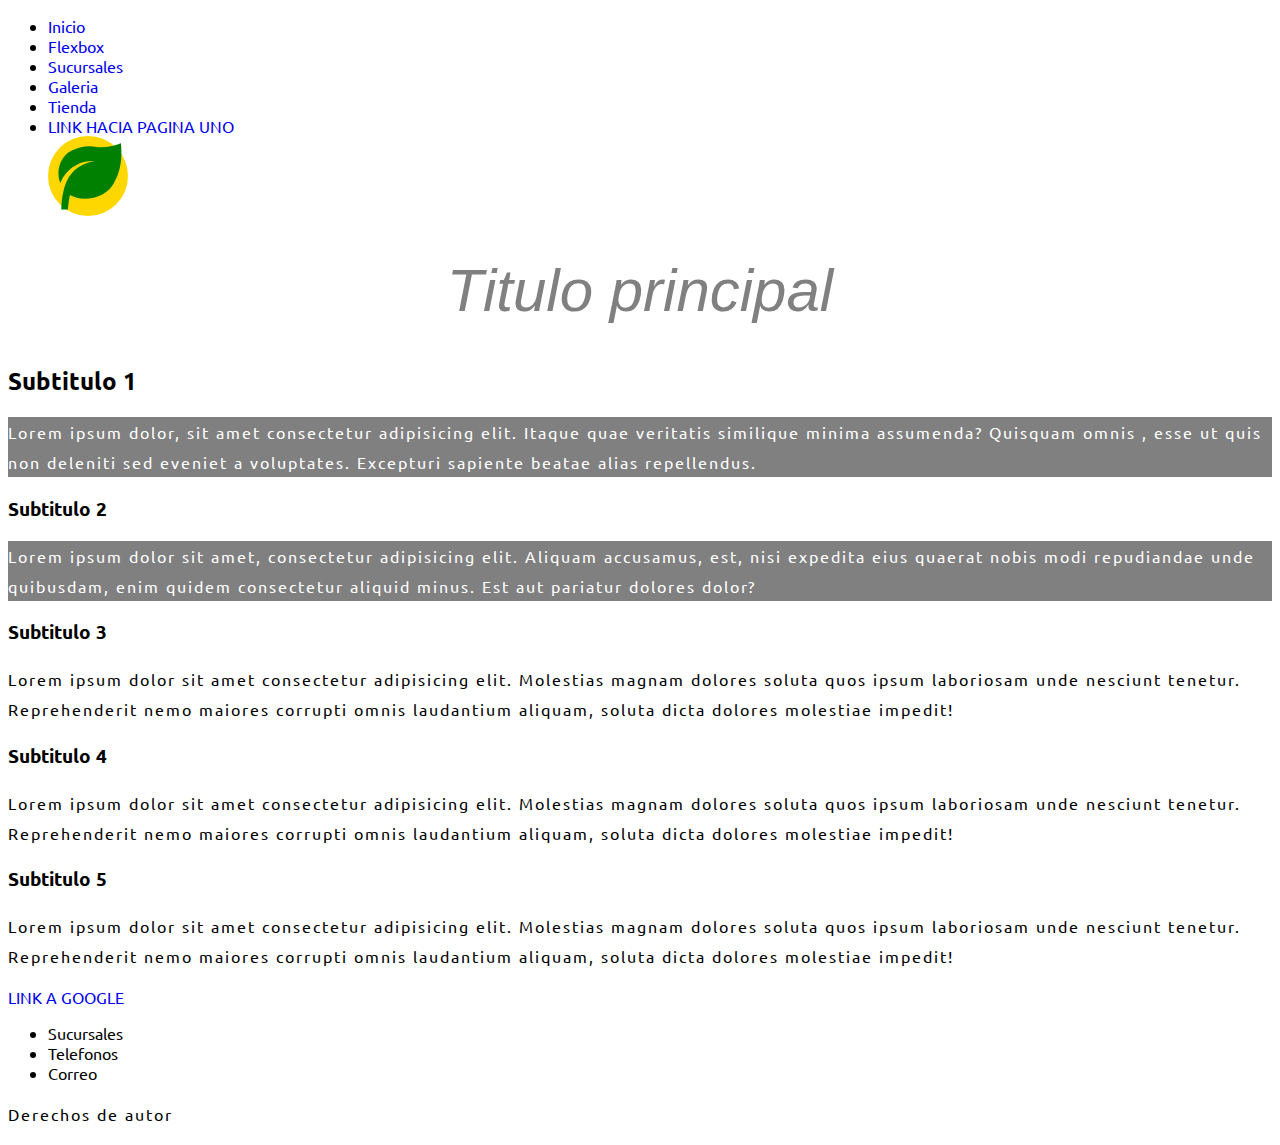
==== index.html @ 82e291d4 "segundo comentario" ====
<!DOCTYPE html>
<html lang="en">

<head>
    <meta charset="UTF-8">
    <meta name="viewport" content="width=device-width, initial-scale=1.0">

    <link rel="preconnect" href="https://fonts.googleapis.com">
    <link rel="preconnect" href="https://fonts.gstatic.com" crossorigin>
    <link href="https://fonts.googleapis.com/css2?family=Ubuntu:ital,wght@0,300;0,400;0,500;0,700;1,300;1,400;1,500;1,700&display=swap" rel="stylesheet">

    <link href='https://unpkg.com/boxicons@2.1.4/css/boxicons.min.css' rel='stylesheet'>

    <link rel="stylesheet" href="./estilos/estiloindex.css">
    <title>Document</title>
</head>

<body>
    <header>
        <nav>
            <ul>
                <li><a href="#">Inicio</a></li>
                <li><a href="./paginas/flexbox.html">Flexbox</a></li>
                <li><a href="#">Sucursales</a></li>
                <li><a href="#">Galeria</a></li>
                <li><a href="#">Tienda</a></li>
                <li><a href="./paginas/paginaUno.html">LINK HACIA PAGINA UNO</a></li>
                <a href="#"> <i class='bx bxs-leaf' ></i></a>
                

            </ul>
        </nav>
    </header>
    <main>
        <h1>Titulo principal </h1>
        <section>
            <h2>Subtitulo 1</h2>
            <p class="claseUno">Lorem ipsum dolor, sit amet consectetur adipisicing elit. Itaque quae veritatis similique minima
                assumenda? <span>Quisquam omnis</span> , esse ut quis non deleniti sed eveniet a voluptates. Excepturi
                sapiente beatae
                alias repellendus.</p>
        </section>
        <section>
            <h3>Subtitulo 2</h3>
            <p class="claseUno claseDos">Lorem ipsum dolor sit amet, consectetur adipisicing elit. Aliquam accusamus, est, nisi expedita eius
                quaerat
                nobis modi repudiandae unde quibusdam, enim quidem consectetur aliquid minus. Est aut pariatur dolores
                dolor?</p>
        </section>
        <section>
            <h3>Subtitulo 3</h3>
            <p>Lorem ipsum dolor sit amet consectetur adipisicing elit. Molestias magnam dolores soluta quos ipsum
                laboriosam unde nesciunt tenetur. Reprehenderit nemo maiores corrupti omnis laudantium aliquam,
                soluta
                dicta dolores molestiae impedit!</p>
        </section>
        <section>
            <h3>Subtitulo 4</h3>
            <p>Lorem ipsum dolor sit amet consectetur adipisicing elit. Molestias magnam dolores soluta quos ipsum
                laboriosam unde nesciunt tenetur. Reprehenderit nemo maiores corrupti omnis laudantium aliquam,
                soluta
                dicta dolores molestiae impedit!</p>
        </section>
        <section>
            <h3>Subtitulo 5</h3>
            <p>Lorem ipsum dolor sit amet consectetur adipisicing elit. Molestias magnam dolores soluta quos ipsum
                laboriosam unde nesciunt tenetur. Reprehenderit nemo maiores corrupti omnis laudantium aliquam,
                soluta
                dicta dolores molestiae impedit!</p>
        </section>
             
        <a href="https://www.google.com/" target="_blank"> LINK A GOOGLE </a>

    </main>
    <footer>
        <ul>
            <li>Sucursales</li>
            <li>Telefonos</li>
            <li>Correo</li>
        </ul>
        <p>Derechos de autor</p>
    </footer>
</body>

</html>
---- estilos/estiloindex.css ----
*{
    font-family: "Ubuntu", sans-serif;
}

a{
    text-decoration: none;
}

.bxs-leaf{
    color: green;
    font-size: 80px;
    background-color: gold;
    border-radius: 50%;
}

h1{
    color: gray;
    font-family: Verdana, Geneva, Tahoma, sans-serif;
    font-size: 60px;
    font-weight: 100;
    font-style: italic;
    text-align: center;
}

/* h2{
    font-family: "Ubuntu", sans-serif;
}

h3{
    font-family: "Ubuntu", sans-serif;
}
 */

p{
    /* font-family: "Ubuntu", sans-serif; */
    line-height: 30px;
    letter-spacing: 2px;
}

.claseUno{
    color: white !important;
    background-color: grey;
}
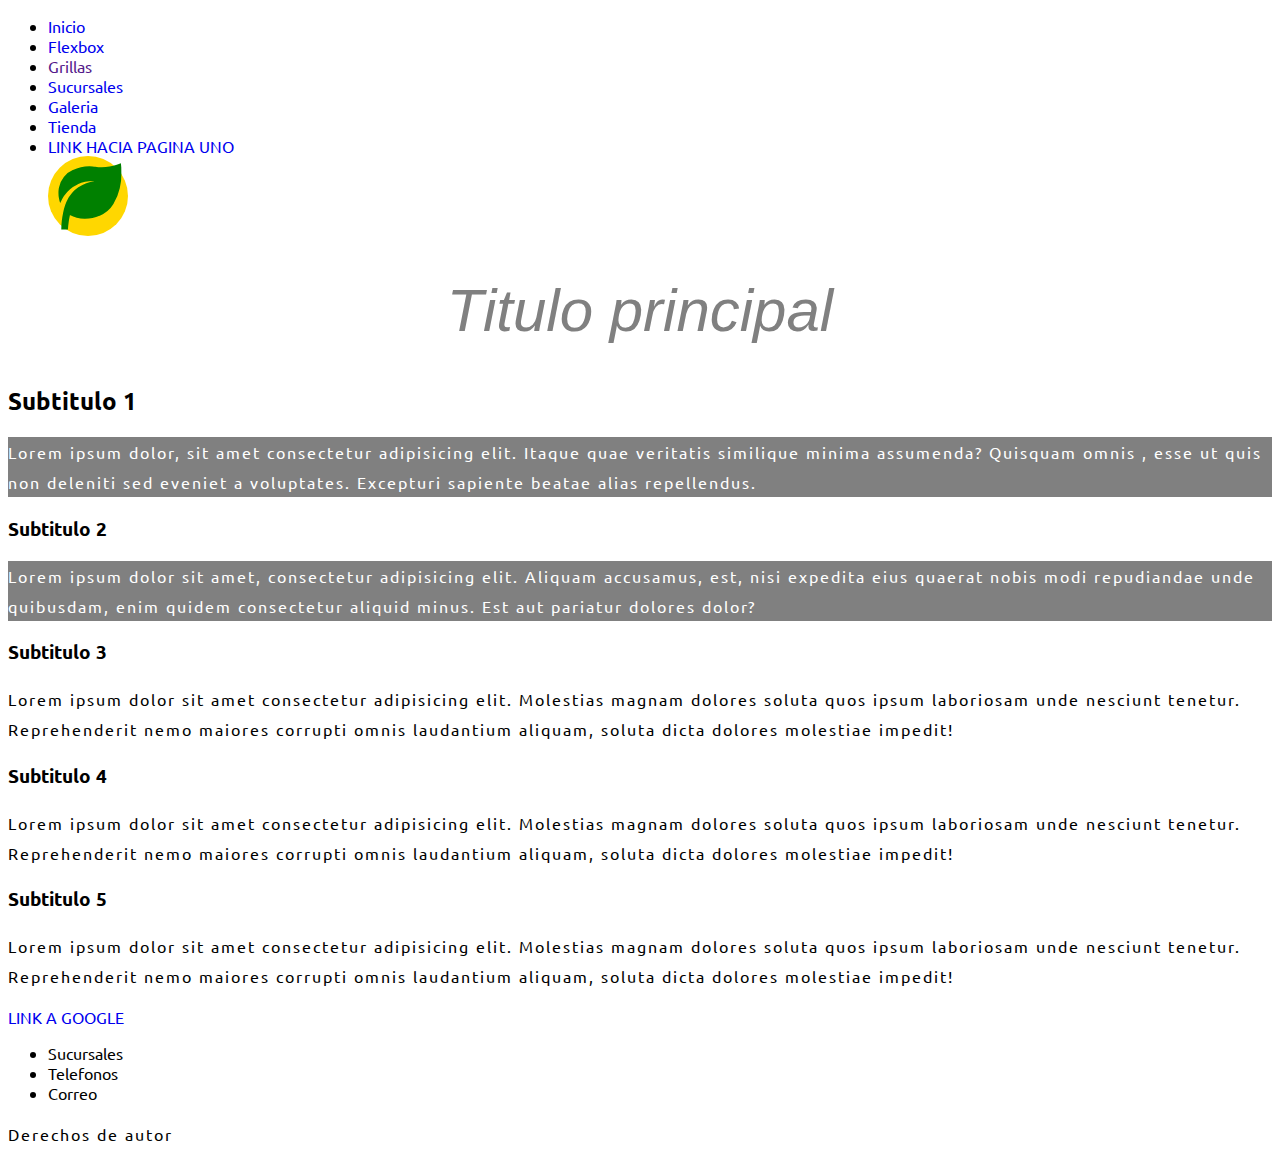
==== commit ee361ebd: "grillas" ====
--- a/index.html
+++ b/index.html
@@ -2,17 +2,23 @@
 <html lang="en">
 
 <head>
+    <!-- 
+    git remote add origin https://github.com/Tonytarantino/cfap_2024.git
+git branch -M main
+git push -u origin main -->
     <meta charset="UTF-8">
     <meta name="viewport" content="width=device-width, initial-scale=1.0">
 
     <link rel="preconnect" href="https://fonts.googleapis.com">
     <link rel="preconnect" href="https://fonts.gstatic.com" crossorigin>
-    <link href="https://fonts.googleapis.com/css2?family=Ubuntu:ital,wght@0,300;0,400;0,500;0,700;1,300;1,400;1,500;1,700&display=swap" rel="stylesheet">
+    <link
+        href="https://fonts.googleapis.com/css2?family=Ubuntu:ital,wght@0,300;0,400;0,500;0,700;1,300;1,400;1,500;1,700&display=swap"
+        rel="stylesheet">
 
     <link href='https://unpkg.com/boxicons@2.1.4/css/boxicons.min.css' rel='stylesheet'>
 
     <link rel="stylesheet" href="./estilos/estiloindex.css">
-    <title>Document</title>
+    <title>Mi proyecto</title>
 </head>
 
 <body>
@@ -21,12 +27,13 @@
             <ul>
                 <li><a href="#">Inicio</a></li>
                 <li><a href="./paginas/flexbox.html">Flexbox</a></li>
+                <li><a href="">Grillas</a></li>
                 <li><a href="#">Sucursales</a></li>
                 <li><a href="#">Galeria</a></li>
                 <li><a href="#">Tienda</a></li>
                 <li><a href="./paginas/paginaUno.html">LINK HACIA PAGINA UNO</a></li>
-                <a href="#"> <i class='bx bxs-leaf' ></i></a>
-                
+                <a href="#"> <i class='bx bxs-leaf'></i></a>
+
 
             </ul>
         </nav>
@@ -35,14 +42,16 @@
         <h1>Titulo principal </h1>
         <section>
             <h2>Subtitulo 1</h2>
-            <p class="claseUno">Lorem ipsum dolor, sit amet consectetur adipisicing elit. Itaque quae veritatis similique minima
+            <p class="claseUno">Lorem ipsum dolor, sit amet consectetur adipisicing elit. Itaque quae veritatis
+                similique minima
                 assumenda? <span>Quisquam omnis</span> , esse ut quis non deleniti sed eveniet a voluptates. Excepturi
                 sapiente beatae
                 alias repellendus.</p>
         </section>
         <section>
             <h3>Subtitulo 2</h3>
-            <p class="claseUno claseDos">Lorem ipsum dolor sit amet, consectetur adipisicing elit. Aliquam accusamus, est, nisi expedita eius
+            <p class="claseUno claseDos">Lorem ipsum dolor sit amet, consectetur adipisicing elit. Aliquam accusamus,
+                est, nisi expedita eius
                 quaerat
                 nobis modi repudiandae unde quibusdam, enim quidem consectetur aliquid minus. Est aut pariatur dolores
                 dolor?</p>
@@ -68,7 +77,7 @@
                 soluta
                 dicta dolores molestiae impedit!</p>
         </section>
-             
+
         <a href="https://www.google.com/" target="_blank"> LINK A GOOGLE </a>
 
     </main>
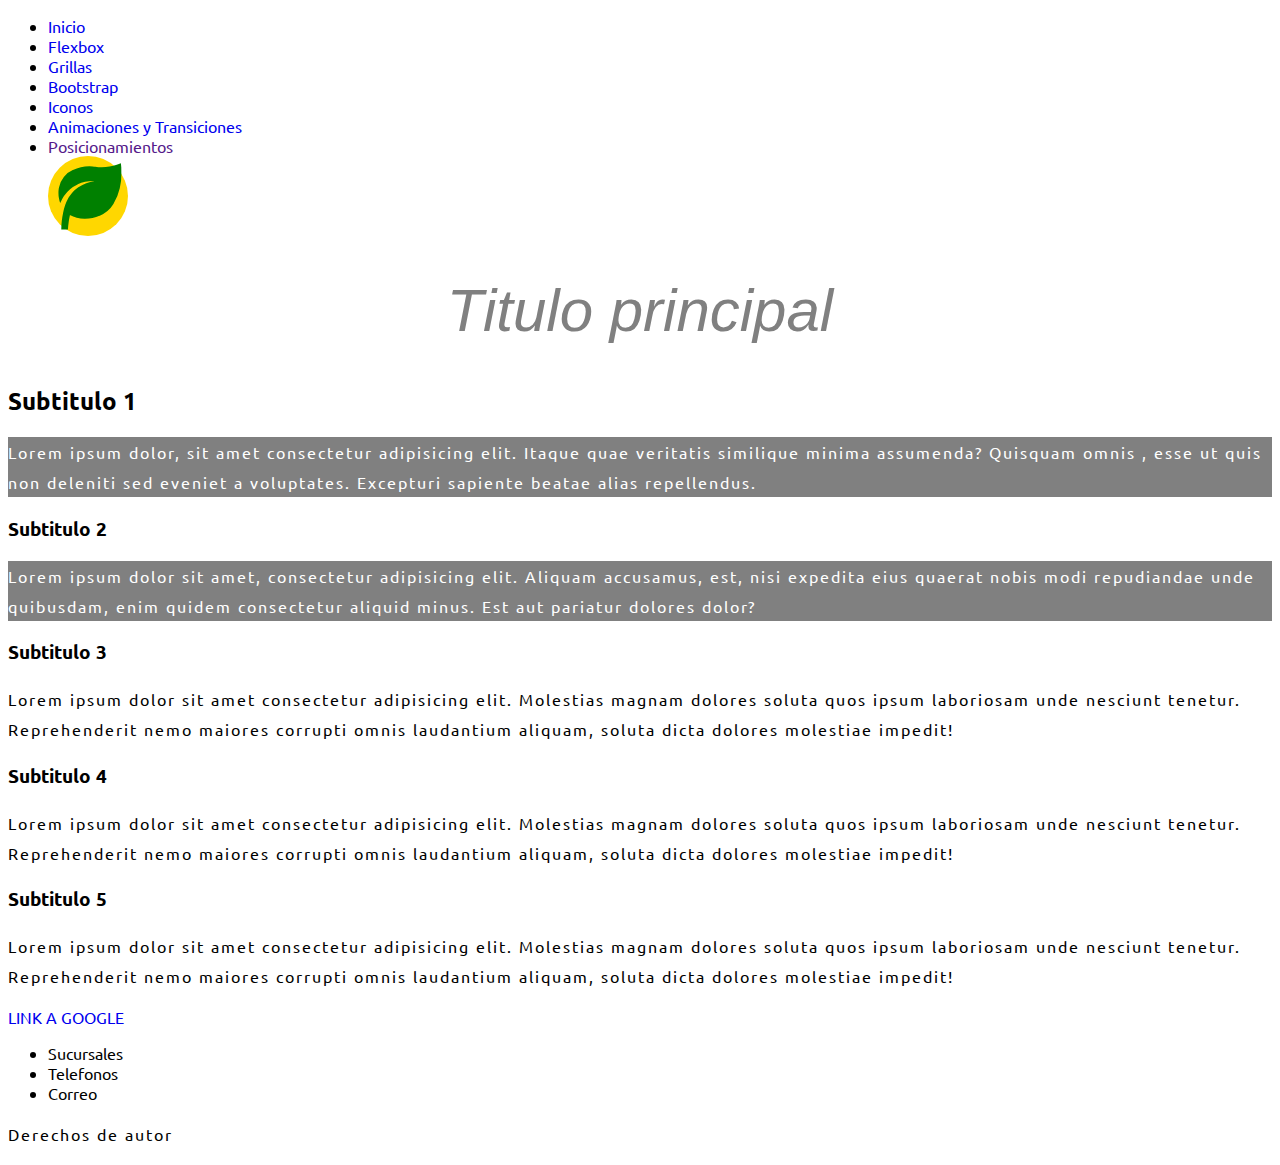
==== commit 6e367433: "animaciones" ====
--- a/index.html
+++ b/index.html
@@ -25,13 +25,14 @@
     <header>
         <nav>
             <ul>
-                <li><a href="#">Inicio</a></li>
+                <li><a href="./index.html">Inicio</a></li>
                 <li><a href="./paginas/flexbox.html">Flexbox</a></li>
-                <li><a href="">Grillas</a></li>
-                <li><a href="#">Sucursales</a></li>
-                <li><a href="#">Galeria</a></li>
-                <li><a href="#">Tienda</a></li>
-                <li><a href="./paginas/paginaUno.html">LINK HACIA PAGINA UNO</a></li>
+                <li><a href="./paginas/grillas.html">Grillas</a></li>
+                <li><a href="./paginas/bts.html">Bootstrap</a></li>
+                <li><a href="./paginas/iconos.html">Iconos</a></li>
+                <li><a href="./paginas/animacion.html">Animaciones y Transiciones</a></li>
+                <li><a href="">Posicionamientos</a></li>
+
                 <a href="#"> <i class='bx bxs-leaf'></i></a>
 
 
